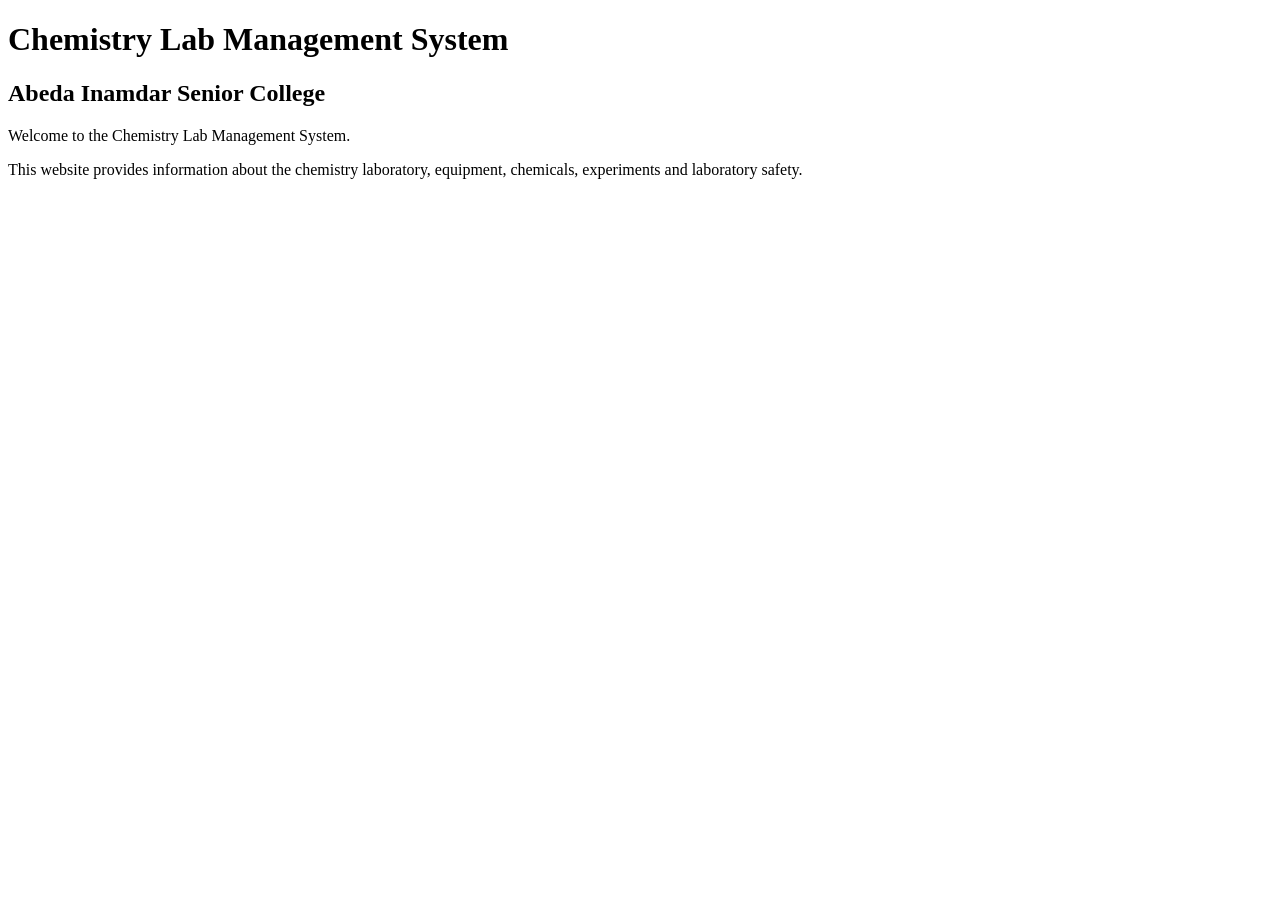
==== index.html @ 0afc5dff "Create index.html" ====
<!DOCTYPE html>
<html>
<head>
    <title>Chemistry Lab Management System</title>
</head>

<body>

    <h1>Chemistry Lab Management System</h1>

    <h2>Abeda Inamdar Senior College</h2>

    <p>
        Welcome to the Chemistry Lab Management System.
    </p>

    <p>
        This website provides information about the chemistry laboratory,
        equipment, chemicals, experiments and laboratory safety.
    </p>

</body>
</html>
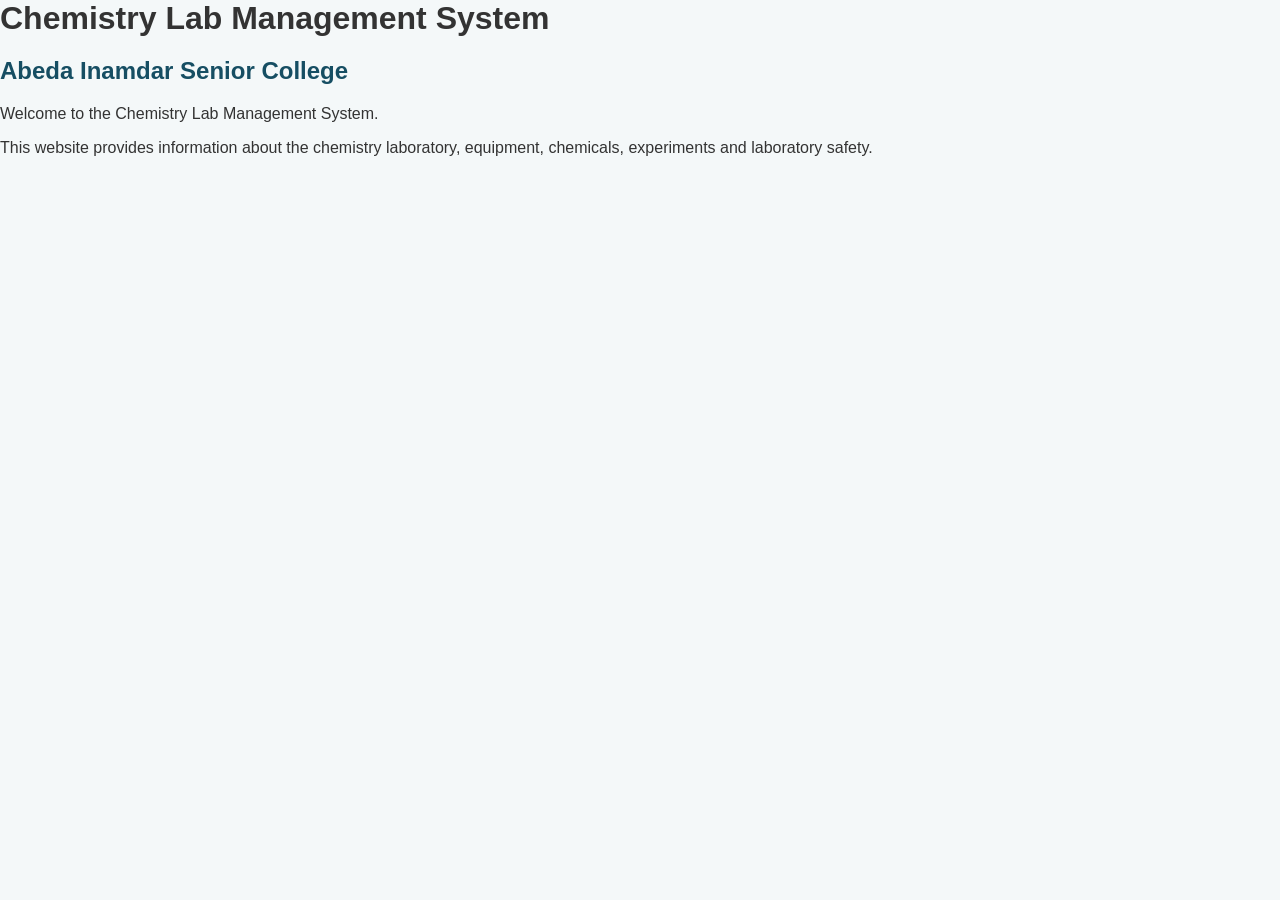
==== commit d8730a39: "Update index.html" ====
--- a/index.html
+++ b/index.html
@@ -2,6 +2,7 @@
 <html>
 <head>
     <title>Chemistry Lab Management System</title>
+    <link rel="stylesheet" href="style.css">
 </head>
 
 <body>
--- a/style.css
+++ b/style.css
@@ -0,0 +1,44 @@
+body {
+    font-family: Arial, sans-serif;
+    background-color: #f4f8f9;
+    color: #333;
+    margin: 0;
+}
+
+header {
+    background-color: #164e63;
+    color: white;
+    padding: 25px;
+    text-align: center;
+}
+
+h1 {
+    margin: 0;
+    font-size: 32px;
+}
+
+h2 {
+    color: #164e63;
+}
+
+.container {
+    width: 80%;
+    margin: 40px auto;
+    background-color: white;
+    padding: 30px;
+    border-radius: 12px;
+}
+
+.card {
+    background-color: #e8f4f5;
+    padding: 20px;
+    margin: 20px 0;
+    border-radius: 10px;
+}
+
+footer {
+    background-color: #164e63;
+    color: white;
+    text-align: center;
+    padding: 15px;
+}
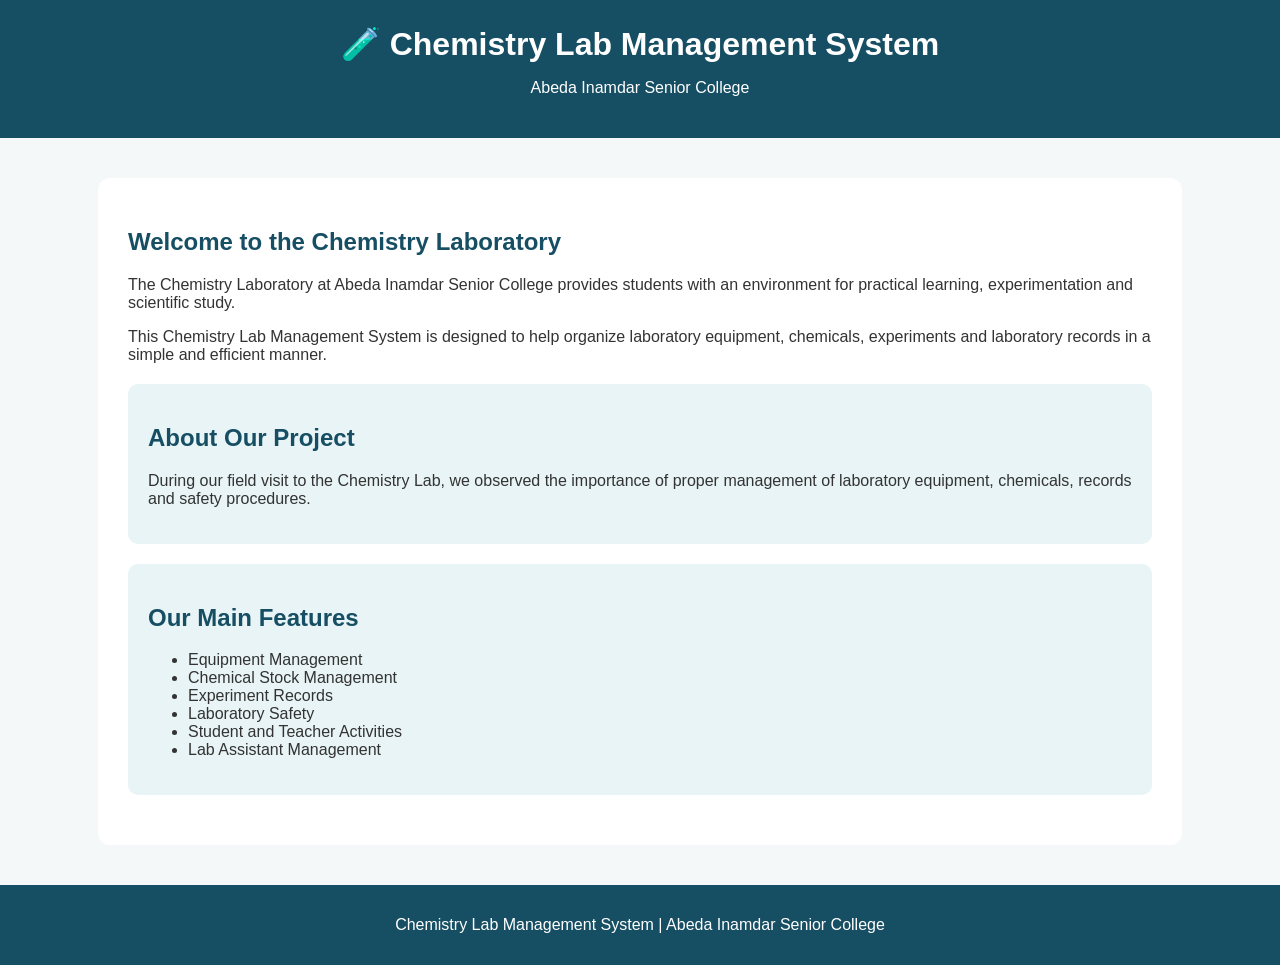
==== commit 4dbc30f9: "Update index.html" ====
--- a/index.html
+++ b/index.html
@@ -7,18 +7,55 @@
 
 <body>
 
-    <h1>Chemistry Lab Management System</h1>
+<header>
+    <h1>🧪 Chemistry Lab Management System</h1>
+    <p>Abeda Inamdar Senior College</p>
+</header>
 
-    <h2>Abeda Inamdar Senior College</h2>
+<div class="container">
+
+    <h2>Welcome to the Chemistry Laboratory</h2>
 
     <p>
-        Welcome to the Chemistry Lab Management System.
+        The Chemistry Laboratory at Abeda Inamdar Senior College
+        provides students with an environment for practical learning,
+        experimentation and scientific study.
     </p>
 
     <p>
-        This website provides information about the chemistry laboratory,
-        equipment, chemicals, experiments and laboratory safety.
+        This Chemistry Lab Management System is designed to help
+        organize laboratory equipment, chemicals, experiments and
+        laboratory records in a simple and efficient manner.
     </p>
+
+    <div class="card">
+        <h2>About Our Project</h2>
+
+        <p>
+            During our field visit to the Chemistry Lab, we observed
+            the importance of proper management of laboratory equipment,
+            chemicals, records and safety procedures.
+        </p>
+    </div>
+
+    <div class="card">
+        <h2>Our Main Features</h2>
+
+        <ul>
+            <li>Equipment Management</li>
+            <li>Chemical Stock Management</li>
+            <li>Experiment Records</li>
+            <li>Laboratory Safety</li>
+            <li>Student and Teacher Activities</li>
+            <li>Lab Assistant Management</li>
+        </ul>
+    </div>
+
+</div>
+
+<footer>
+    <p>Chemistry Lab Management System | Abeda Inamdar Senior College</p>
+</footer>
 
 </body>
 </html>
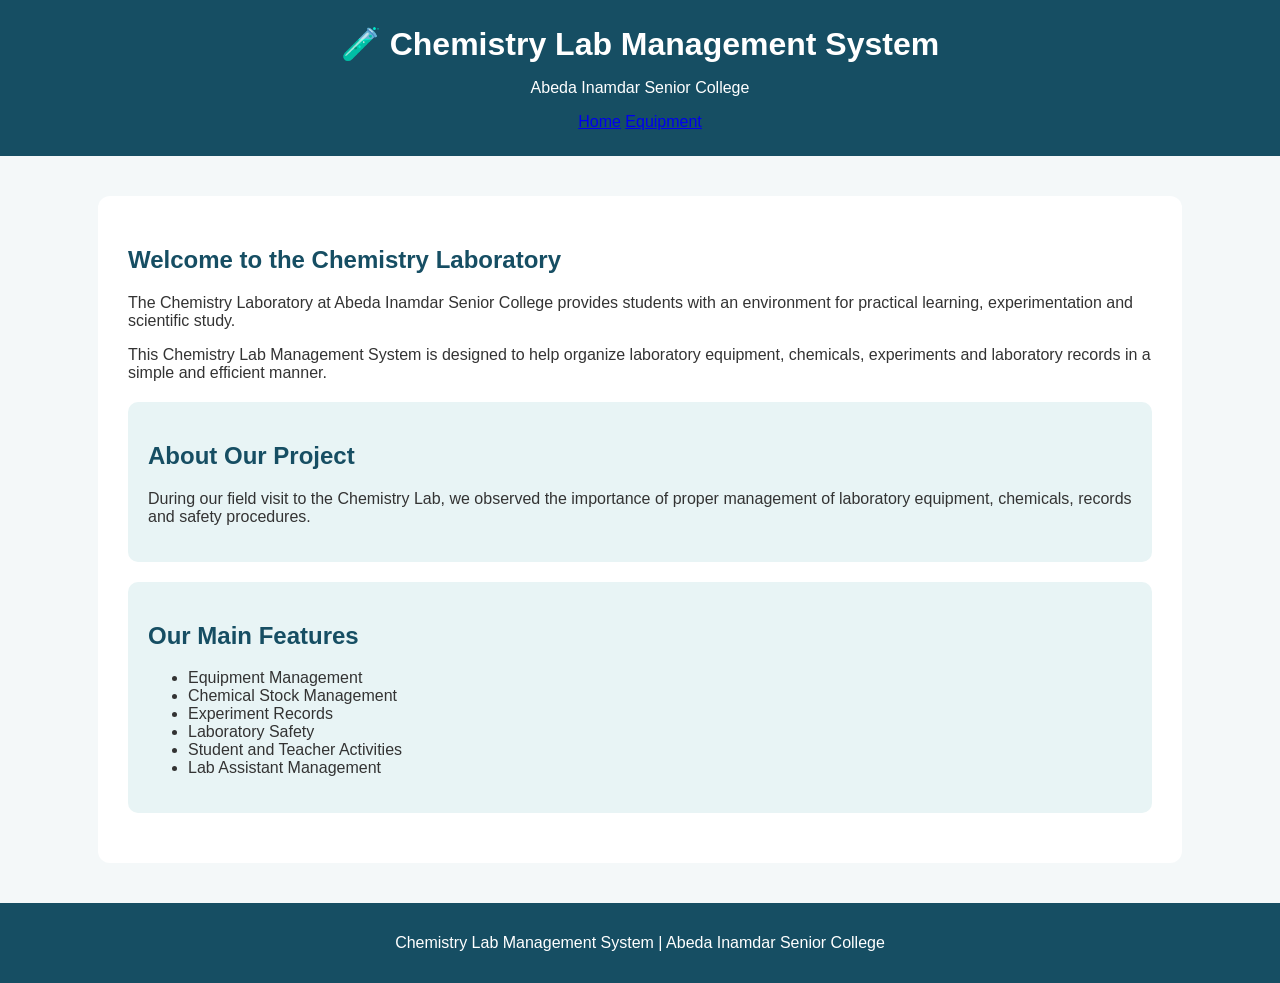
==== commit 1c30a849: "Update index.html" ====
--- a/index.html
+++ b/index.html
@@ -10,6 +10,11 @@
 <header>
     <h1>🧪 Chemistry Lab Management System</h1>
     <p>Abeda Inamdar Senior College</p>
+
+    <nav>
+        <a href="index.html">Home</a>
+        <a href="equipment.html">Equipment</a>
+    </nav>
 </header>
 
 <div class="container">
